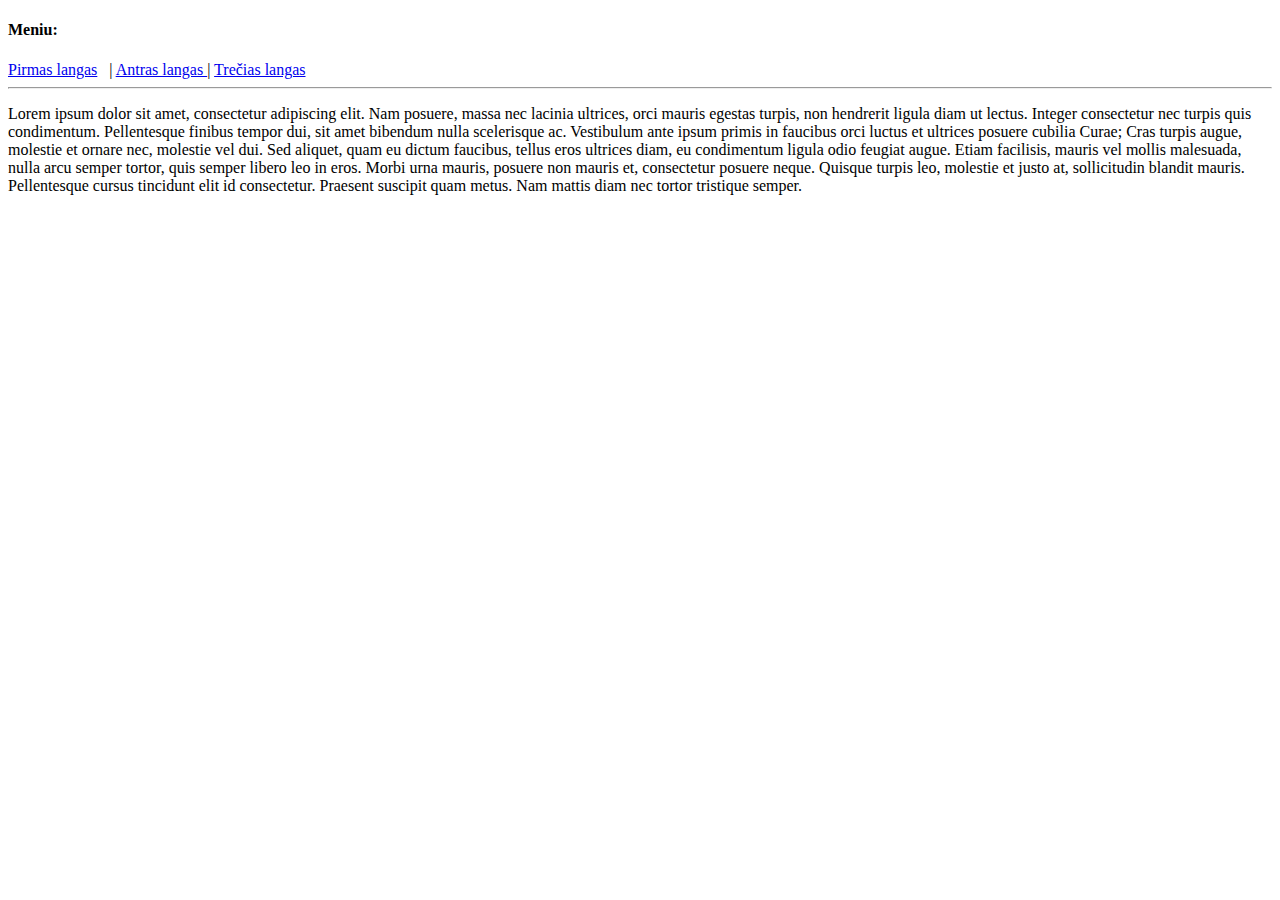
==== index.html @ 7548af2f "Initial commit" ====
<!DOCTYPE html>
<html lang="en">
<head>
    <meta charset="UTF-8">
    <title>Pagrindinis langas</title>
</head>
<body>
<h4>Meniu:</h4>
<a href="index.html">Pirmas langas</a> &nbsp; |
<a href="AntrasLangas.html">Antras langas </a> |
<a href="TreciasLangas.html">Trečias langas</a>
<hr>
<p>
    Lorem ipsum dolor sit amet, consectetur adipiscing elit. Nam posuere, massa nec lacinia ultrices,
    orci mauris egestas turpis, non hendrerit ligula diam ut lectus. Integer consectetur nec turpis quis condimentum.
    Pellentesque finibus tempor dui, sit amet bibendum nulla scelerisque ac.
    Vestibulum ante ipsum primis in faucibus orci luctus et ultrices posuere cubilia Curae; Cras turpis augue,
    molestie et ornare nec, molestie vel dui. Sed aliquet, quam eu dictum faucibus, tellus eros ultrices diam,
    eu condimentum ligula odio feugiat augue. Etiam facilisis, mauris vel mollis malesuada, nulla arcu semper tortor,
    quis semper libero leo in eros. Morbi urna mauris, posuere non mauris et, consectetur posuere neque.
    Quisque turpis leo, molestie et justo at, sollicitudin blandit mauris. Pellentesque cursus tincidunt elit id
    consectetur.
    Praesent suscipit quam metus. Nam mattis diam nec tortor tristique semper.
</p>
</body>
</html>
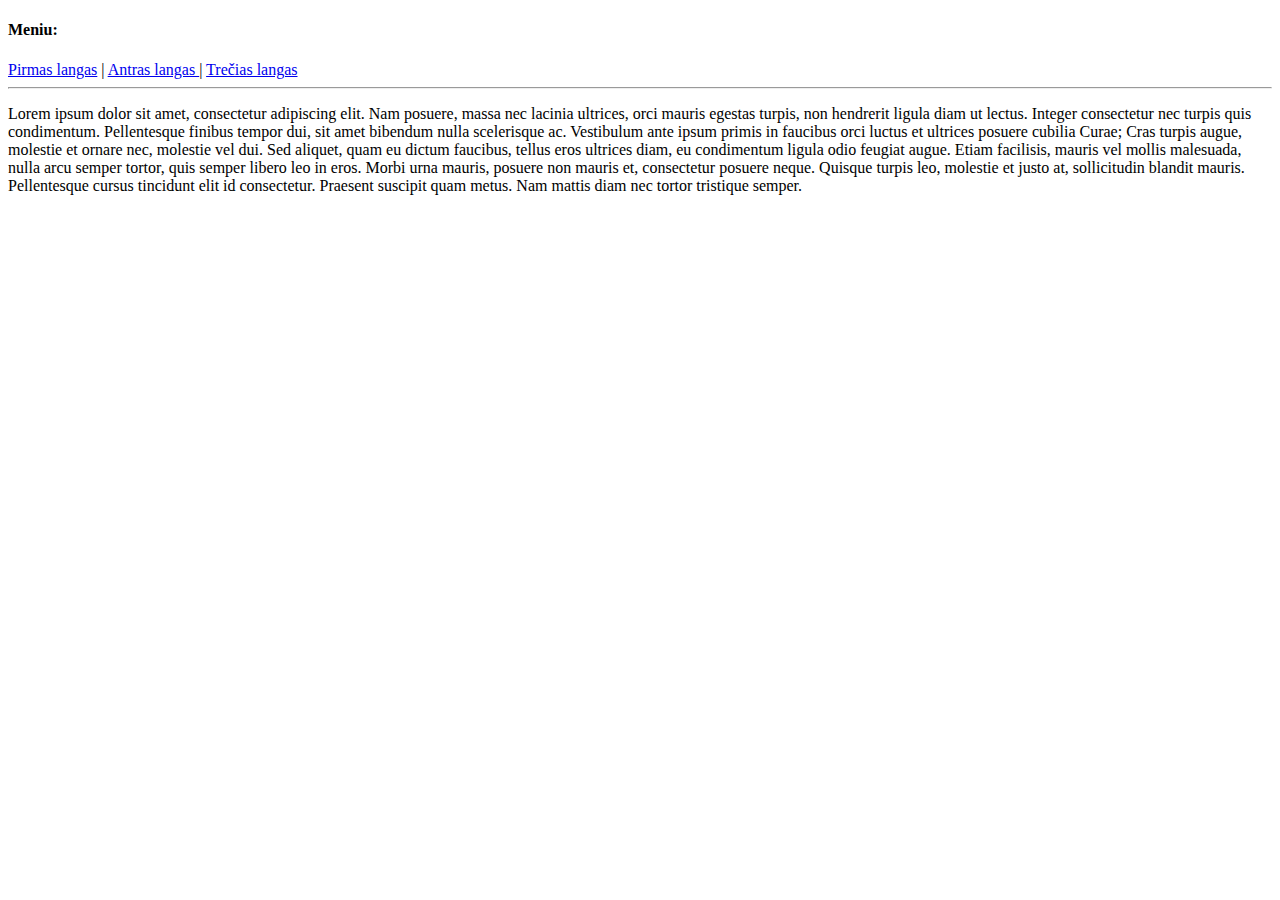
==== commit fb39c190: "papildymas" ====
--- a/index.html
+++ b/index.html
@@ -6,9 +6,10 @@
 </head>
 <body>
 <h4>Meniu:</h4>
-<a href="index.html">Pirmas langas</a> &nbsp; |
+<a href="index.html">Pirmas langas</a> |
 <a href="AntrasLangas.html">Antras langas </a> |
 <a href="TreciasLangas.html">Trečias langas</a>
+
 <hr>
 <p>
     Lorem ipsum dolor sit amet, consectetur adipiscing elit. Nam posuere, massa nec lacinia ultrices,
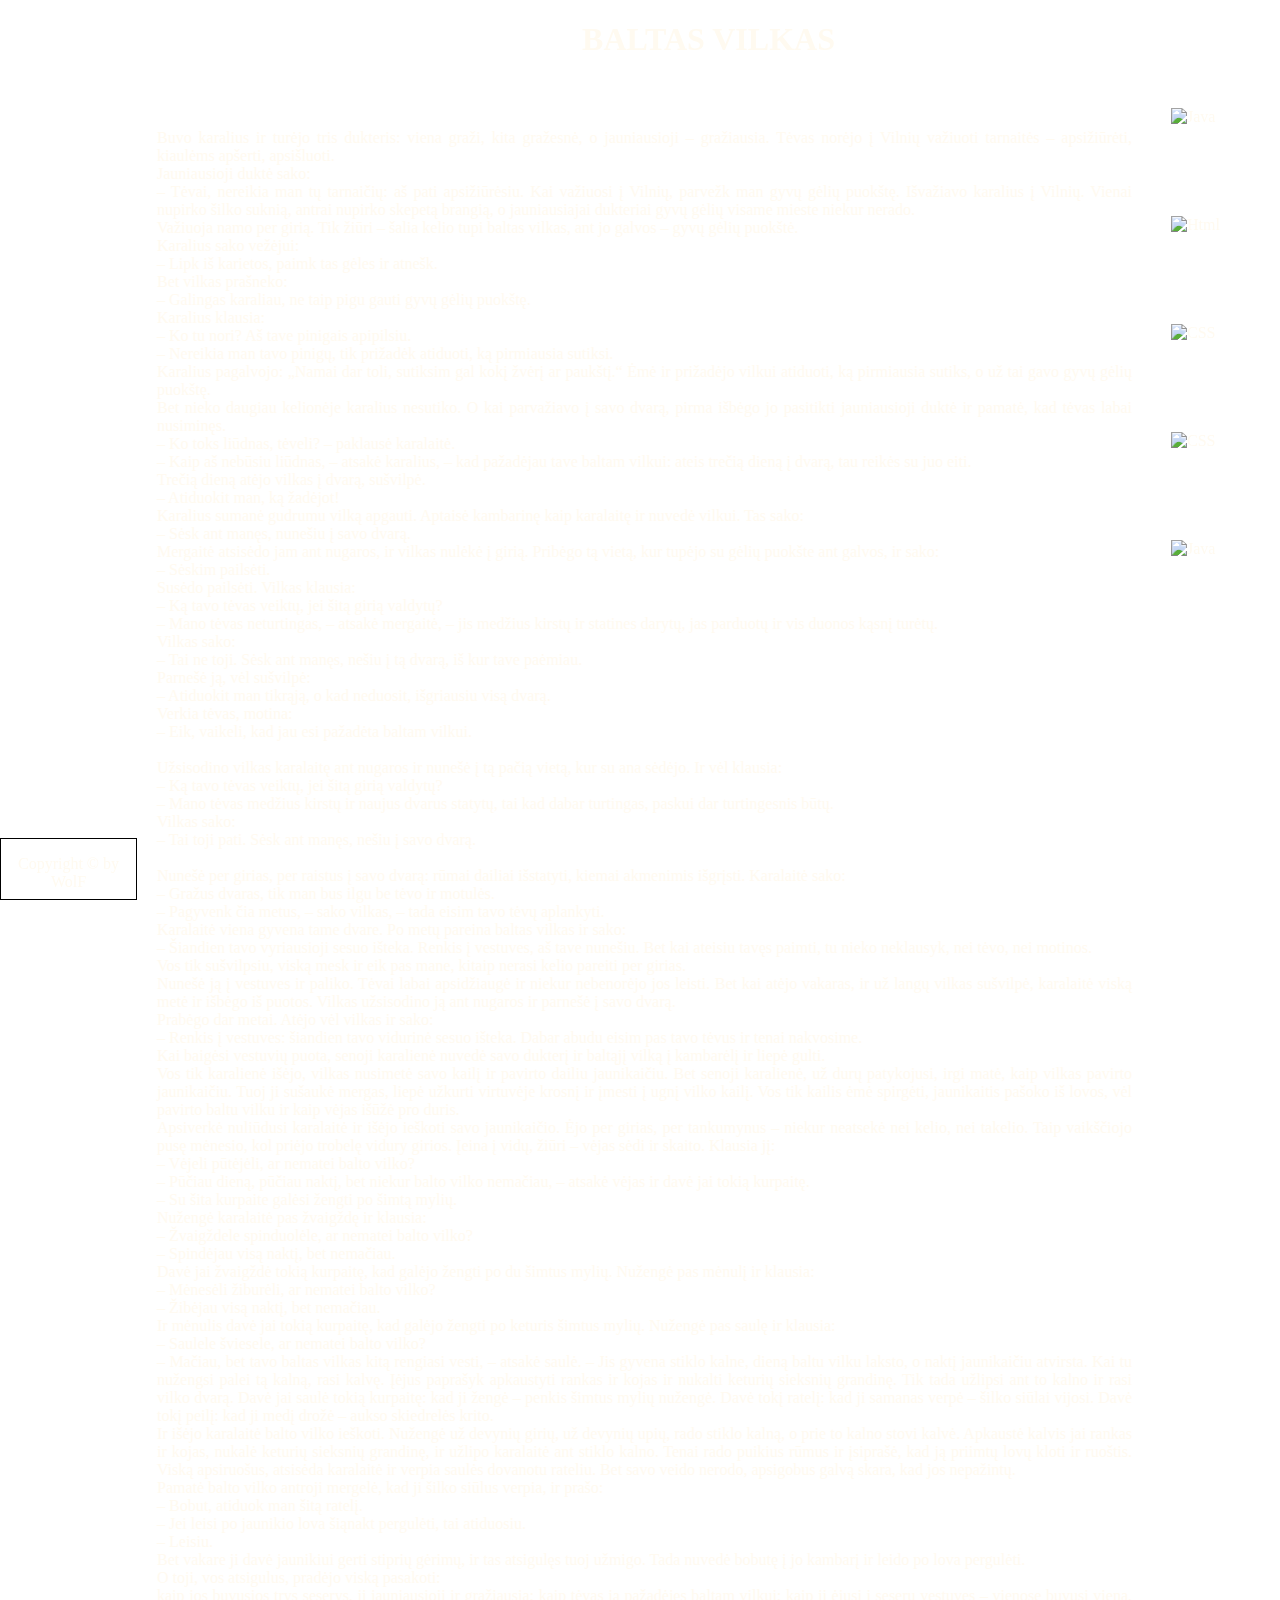
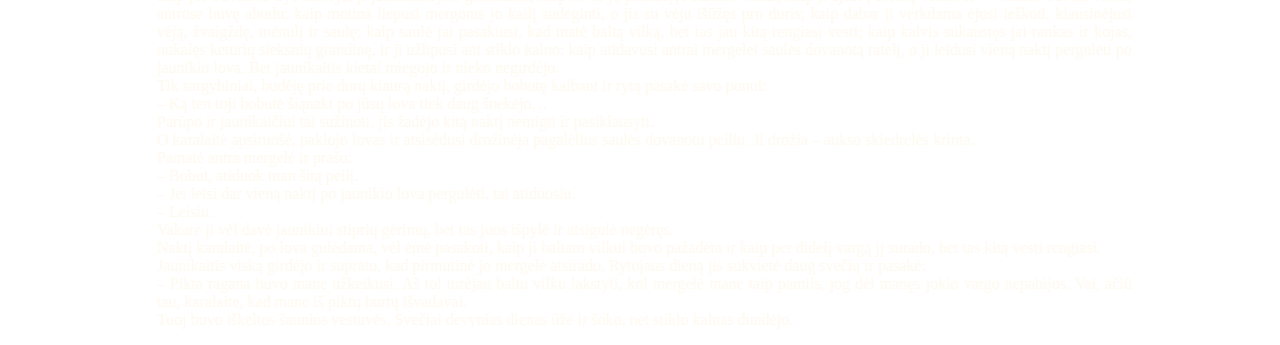
==== commit d976ff54: "papildymas" ====
--- a/index.html
+++ b/index.html
@@ -1,27 +1,212 @@
 <!DOCTYPE html>
-<html lang="en">
+<html lang="en" xmlns="http://www.w3.org/1999/html">
 <head>
     <meta charset="UTF-8">
     <title>Pagrindinis langas</title>
+    <link rel="stylesheet" href="css/main.css">
+
+    <!-- <style>
+         body {
+             background-color: crimson
+         }
+     </style>-->
+
 </head>
+<!--<body style="background-color: transparent">--> <!--paskutinis įrašas galioja langui-->
 <body>
-<h4>Meniu:</h4>
-<a href="index.html">Pirmas langas</a> |
-<a href="AntrasLangas.html">Antras langas </a> |
-<a href="TreciasLangas.html">Trečias langas</a>
-
-<hr>
-<p>
-    Lorem ipsum dolor sit amet, consectetur adipiscing elit. Nam posuere, massa nec lacinia ultrices,
-    orci mauris egestas turpis, non hendrerit ligula diam ut lectus. Integer consectetur nec turpis quis condimentum.
-    Pellentesque finibus tempor dui, sit amet bibendum nulla scelerisque ac.
-    Vestibulum ante ipsum primis in faucibus orci luctus et ultrices posuere cubilia Curae; Cras turpis augue,
-    molestie et ornare nec, molestie vel dui. Sed aliquet, quam eu dictum faucibus, tellus eros ultrices diam,
-    eu condimentum ligula odio feugiat augue. Etiam facilisis, mauris vel mollis malesuada, nulla arcu semper tortor,
-    quis semper libero leo in eros. Morbi urna mauris, posuere non mauris et, consectetur posuere neque.
-    Quisque turpis leo, molestie et justo at, sollicitudin blandit mauris. Pellentesque cursus tincidunt elit id
-    consectetur.
-    Praesent suscipit quam metus. Nam mattis diam nec tortor tristique semper.
-</p>
+<!--<div class="header">
+    <h4>Meniu:</h4> &lt;!&ndash;&lt;!&ndash;h1 reikia naudoti vieną vienam pauslapiui&ndash;&gt;&ndash;&gt;
+
+</div>
+<hr>-->
+
+
+<div class="left">
+    <div id="meniu">MENIU</div>
+    <li><a href="index.html" class="m_button">Pirmas langas</a></li>
+    <li><a href="AntrasLangas.html" class="m_button">Antras langas </a></li>
+    <li><a href="TreciasLangas.html" class="m_button">Trečias langas</a></li>
+    <li><a href="KetvirtasLangas.html" class="m_button">Ketvirtas langas</a></li>
+</div>
+
+
+<div class="top ">
+    <h1 style="text-align: center">BALTAS VILKAS</h1>
+    <!--<img src="/Img/html.png" alt="HTML5 Icon" style="width:28px;height:28px;">-->
+
+</div>
+<div class=""></div>
+
+<div class="right">
+    <div class="horizontal div1">
+        <div class="vertical">
+            &nbsp;
+            <img src="/Img/Java.png" alt="Java" style="width:90px;height:90px;"/>
+        </div>
+    </div>
+    <div class="horizontal div1">
+        <div class="vertical">
+            &nbsp;
+            <img src="/Img/HTML5.png" alt="Html" style="width:90px;height:90px;"/>
+        </div>
+    </div>
+    <div class="horizontal div1">
+        <div class="vertical">
+            &nbsp;
+            <img src="/Img/Cs.png" alt="CSS" style="width:90px;height:90px;"/>
+        </div>
+    </div>
+    <div class="horizontal div1">
+        <div class="vertical">
+            &nbsp;
+            <img src="/Img/css.png" alt="CSS" style="width:90px;height:90px;"/>
+        </div>
+    </div>
+    <div class="horizontal div1">
+        <div class="vertical">
+            &nbsp;
+            <img src="/Img/Javascript.png" alt="Java" style="width:90px;height:80px;"/>
+        </div>
+    </div>
+</div>
+
+
+<div class="center">
+    <p>
+
+        Buvo karalius ir turėjo tris dukteris: viena graži, kita gražesnė, o jauniausioji – gražiausia. Tėvas norėjo
+        į Vilnių važiuoti tarnaitės – apsižiūrėti, kiaulėms apšerti, apsišluoti.<br>
+        Jauniausioji duktė sako:<br>
+        – Tėvai, nereikia man tų tarnaičių: aš pati apsižiūrėsiu. Kai važiuosi į Vilnių, parvežk man gyvų gėlių puokštę.
+        Išvažiavo karalius į Vilnių. Vienai nupirko šilko suknią, antrai nupirko skepetą brangią, o jauniausiajai
+        dukteriai gyvų gėlių visame mieste niekur nerado.<br>
+        Važiuoja namo per girią. Tik žiūri – šalia kelio tupi baltas vilkas, ant jo galvos – gyvų gėlių puokštė.<br>
+        Karalius sako vežėjui:<br>
+        – Lipk iš karietos, paimk tas gėles ir atnešk.<br>
+        Bet vilkas prašneko:<br>
+        – Galingas karaliau, ne taip pigu gauti gyvų gėlių puokštę.<br>
+        Karalius klausia:<br>
+        – Ko tu nori? Aš tave pinigais apipilsiu.<br>
+        – Nereikia man tavo pinigų, tik prižadėk atiduoti, ką pirmiausia sutiksi.<br>
+        Karalius pagalvojo: „Namai dar toli, sutiksim gal kokį žvėrį ar paukštį.“ Ėmė ir prižadėjo vilkui atiduoti,
+        ką pirmiausia sutiks, o už tai gavo gyvų gėlių puokštę.<br>
+        Bet nieko daugiau kelionėje karalius nesutiko. O kai parvažiavo į savo dvarą, pirma išbėgo jo pasitikti
+        jauniausioji duktė ir pamatė, kad tėvas labai nusiminęs.<br>
+        – Ko toks liūdnas, tėveli? – paklausė karalaitė.<br>
+        – Kaip aš nebūsiu liūdnas, – atsakė karalius, – kad pažadėjau tave baltam vilkui: ateis trečią dieną į dvarą,
+        tau reikės su juo eiti.<br>
+        Trečią dieną atėjo vilkas į dvarą, sušvilpė.<br>
+        – Atiduokit man, ką žadėjot!<br>
+        Karalius sumanė gudrumu vilką apgauti. Aptaisė kambarinę kaip karalaitę ir nuvedė vilkui. Tas sako:<br>
+        – Sėsk ant manęs, nunešiu į savo dvarą.<br>
+        Mergaitė atsisėdo jam ant nugaros, ir vilkas nulėkė į girią. Pribėgo tą vietą, kur tupėjo su gėlių puokšte ant
+        galvos, ir sako:<br>
+        – Sėskim pailsėti.<br>
+        Susėdo pailsėti. Vilkas klausia:<br>
+        – Ką tavo tėvas veiktų, jei šitą girią valdytų?<br>
+        – Mano tėvas neturtingas, – atsakė mergaitė, – jis medžius kirstų ir statines darytų, jas parduotų ir vis duonos
+        kąsnį turėtų.<br>
+        Vilkas sako:<br>
+        – Tai ne toji. Sėsk ant manęs, nešiu į tą dvarą, iš kur tave paėmiau.<br>
+        Parnešė ją, vėl sušvilpė:<br>
+        – Atiduokit man tikrąją, o kad neduosit, išgriausiu visą dvarą.<br>
+        Verkia tėvas, motina:<br>
+        – Eik, vaikeli, kad jau esi pažadėta baltam vilkui.<br>
+        <br>
+        Užsisodino vilkas karalaitę ant nugaros ir nunešė į tą pačią vietą, kur su ana sėdėjo. Ir vėl klausia:<br>
+        – Ką tavo tėvas veiktų, jei šitą girią valdytų?<br>
+        – Mano tėvas medžius kirstų ir naujus dvarus statytų, tai kad dabar turtingas, paskui dar turtingesnis būtų.<br>
+        Vilkas sako:<br>
+        – Tai toji pati. Sėsk ant manęs, nešiu į savo dvarą.<br>
+        <br>
+        Nunešė per girias, per raistus į savo dvarą: rūmai dailiai išstatyti, kiemai akmenimis išgrįsti. Karalaitė sako:<br>
+        – Gražus dvaras, tik man bus ilgu be tėvo ir motulės.<br>
+        – Pagyvenk čia metus, – sako vilkas, – tada eisim tavo tėvų aplankyti.<br>
+        Karalaitė viena gyvena tame dvare. Po metų pareina baltas vilkas ir sako:<br>
+        – Šiandien tavo vyriausioji sesuo išteka. Renkis į vestuves, aš tave nunešiu. Bet kai ateisiu tavęs paimti, tu
+        nieko neklausyk, nei tėvo, nei motinos.<br>
+        Vos tik sušvilpsiu, viską mesk ir eik pas mane, kitaip nerasi kelio pareiti per girias.<br>
+        Nunešė ją į vestuves ir paliko. Tėvai labai apsidžiaugė ir niekur nebenorėjo jos leisti. Bet kai atėjo vakaras,
+        ir už langų vilkas sušvilpė, karalaitė viską metė ir išbėgo iš puotos. Vilkas užsisodino ją ant nugaros ir
+        parnešė į savo dvarą.<br>
+        Prabėgo dar metai. Atėjo vėl vilkas ir sako:<br>
+        – Renkis į vestuves: šiandien tavo vidurinė sesuo išteka. Dabar abudu eisim pas tavo tėvus ir tenai
+        nakvosime.<br>
+        Kai baigėsi vestuvių puota, senoji karalienė nuvedė savo dukterį ir baltąjį vilką į kambarėlį ir liepė
+        gulti.<br>
+        Vos tik karalienė išėjo, vilkas nusimetė savo kailį ir pavirto dailiu jaunikaičiu.
+        Bet senoji karalienė, už durų patykojusi, irgi matė, kaip vilkas pavirto jaunikaičiu. Tuoj ji sušaukė mergas,
+        liepė užkurti virtuvėje krosnį ir įmesti į ugnį vilko kailį. Vos tik kailis ėmė spirgėti, jaunikaitis pašoko iš
+        lovos, vėl pavirto baltu vilku ir kaip vėjas
+        išūžė pro duris.<br>
+        Apsiverkė nuliūdusi karalaitė ir išėjo ieškoti savo jaunikaičio. Ėjo per girias, per tankumynus – niekur
+        neatsekė
+        nei kelio, nei takelio. Taip vaikščiojo pusę mėnesio, kol priėjo trobelę vidury girios. Įeina į vidų, žiūri –
+        vėjas sėdi ir skaito. Klausia jį:<br>
+        – Vėjeli pūtėjėli, ar nematei balto vilko?<br>
+        – Pūčiau dieną, pūčiau naktį, bet niekur balto vilko nemačiau, – atsakė vėjas ir davė jai tokią kurpaitę.<br>
+        – Su šita kurpaite galėsi žengti po šimtą mylių.<br>
+        Nužengė karalaitė pas žvaigždę ir klausia:<br>
+        – Žvaigždele spinduolėle, ar nematei balto vilko?<br>
+        – Spindėjau visą naktį, bet nemačiau.<br>
+        Davė jai žvaigždė tokią kurpaitę, kad galėjo žengti po du šimtus mylių. Nužengė pas mėnulį ir klausia:<br>
+        – Mėnesėli žiburėli, ar nematei balto vilko?<br>
+        – Žibėjau visą naktį, bet nemačiau.<br>
+        Ir mėnulis davė jai tokią kurpaitę, kad galėjo žengti po keturis šimtus mylių. Nužengė pas saulę ir klausia:<br>
+        – Saulele šviesele, ar nematei balto vilko?<br>
+        – Mačiau, bet tavo baltas vilkas kitą rengiasi vesti, – atsakė saulė. – Jis gyvena stiklo kalne, dieną baltu
+        vilku laksto, o naktį jaunikaičiu atvirsta. Kai tu nužengsi palei tą kalną, rasi kalvę. Įėjus paprašyk
+        apkaustyti
+        rankas ir kojas ir nukalti keturių sieksnių grandinę. Tik tada užlipsi ant to kalno ir rasi vilko dvarą.
+        Davė jai saulė tokią kurpaitę: kad ji žengė – penkis šimtus mylių nužengė. Davė tokį ratelį: kad ji samanas
+        verpė
+        – šilko siūlai vijosi. Davė tokį peilį: kad ji medį drožė – aukso skiedrelės krito.<br>
+        Ir išėjo karalaitė balto vilko ieškoti. Nužengė už devynių girių, už devynių upių, rado stiklo kalną, o prie to
+        kalno stovi kalvė. Apkaustė kalvis jai rankas ir kojas, nukalė keturių sieksnių grandinę, ir užlipo karalaitė
+        ant stiklo kalno. Tenai rado puikius rūmus ir įsiprašė, kad ją priimtų lovų kloti ir ruoštis.
+        Viską apsiruošus, atsisėda karalaitė ir verpia saulės dovanotu rateliu. Bet savo veido nerodo, apsigobus galvą
+        skara, kad jos nepažintų.<br>
+        Pamatė balto vilko antroji mergelė, kad ji šilko siūlus verpia, ir prašo:<br>
+        – Bobut, atiduok man šitą ratelį.<br>
+        – Jei leisi po jaunikio lova šiąnakt pergulėti, tai atiduosiu.<br>
+        – Leisiu.<br>
+        Bet vakare ji davė jaunikiui gerti stiprių gėrimų, ir tas atsigulęs tuoj užmigo. Tada nuvedė bobutę į jo kambarį
+        ir leido po lova pergulėti.<br>
+        O toji, vos atsigulus, pradėjo viską pasakoti:<br>
+        kaip jos buvusios trys seserys, ji jauniausioji ir gražiausia; kaip tėvas ją pažadėjęs baltam vilkui; kaip ji
+        ėjusi į seserų vestuves – vienose buvusi viena, antrose buvę abudu; kaip motina liepusi mergoms jo kailį
+        sudeginti, o jis su vėju išūžęs pro duris; kaip dabar ji verkdama ėjusi ieškoti, klausinėjusi vėją, žvaigždę,
+        mėnulį ir saulę; kaip saulė jai pasakiusi, kad matė baltą vilką, bet tas jau kitą rengiasi vesti; kaip kalvis
+        sukaustęs jai rankas ir kojas, nukalęs keturių sieksnių grandinę, ir ji užlipusi ant stiklo kalno; kaip
+        atidavusi
+        antrai mergelei saulės dovanotą ratelį, o ji leidusi vieną naktį pergulėti po jaunikio lova.
+        Bet jaunikaitis kietai miegojo ir nieko negirdėjo.<br>
+        Tik sargybiniai, budėję prie durų kiaurą naktį, girdėjo bobutę kalbant ir rytą pasakė savo ponui:<br>
+        – Ką ten toji bobutė šiąnakt po jūsų lova tiek daug šnekėjo…<br>
+        Parūpo ir jaunikaičiui tai sužinoti, jis žadėjo kitą naktį nemigti ir pasiklausyti.<br>
+        O karalaitė apsiruošė, paklojo lovas ir atsisėdusi drožinėja pagalėlius saulės dovanotu peiliu. Ji drožia –
+        aukso
+        skiedrelės krinta.<br>
+        Pamatė antra mergelė ir prašo:<br>
+        – Bobut, atiduok man šitą peilį.<br>
+        – Jei leisi dar vieną naktį po jaunikio lova pergulėti, tai atiduosiu.<br>
+        – Leisiu.<br>
+        Vakare ji vėl davė jaunikiui stiprių gėrimų, bet tas juos išpylė ir atsigulė negėręs.<br>
+        Naktį karalaitė, po lova gulėdama, vėl ėmė pasakoti, kaip ji baltam vilkui buvo pažadėta ir kaip per didelį
+        vargą jį surado, bet tas kitą vesti rengiasi.<br>
+        Jaunikaitis viską girdėjo ir suprato, kad pirmutinė jo mergelė atsirado. Rytojaus dieną jis sukvietė daug svečių
+        ir pasakė:<br>
+        – Pikta ragana buvo mane užkeikusi. Aš tol turėjau baltu vilku lakstyti, kol mergelė mane taip pamils, jog dėl
+        manęs jokio vargo nepabijos. Vai, ačiū tau, karalaite, kad mane iš piktų burtų išvadavai.<br>
+        Tuoj buvo iškeltos šaunios vestuvės. Svečiai devynias dienas ūžė ir šoko, net stiklo kalnas dundėjo.<br>
+    </p>
+</div>
+
+
+<div class=bootom>
+    <p>Copyright &copy; by WolF</p>
+</div>
+
+
 </body>
 </html>--- a/css/main.css
+++ b/css/main.css
@@ -0,0 +1,165 @@
+body {
+    margin: 0;
+    background-image: url("/Img/Juostos.jpg");
+    background-repeat: repeat repeat;
+
+}
+
+div#myDiv {
+    -ms-transform: rotate(360deg); /* IE 9 */
+    -webkit-transform: rotate(360deg); /* Safari */
+    transform: rotate(70deg); /* Standard syntax */
+}
+
+div.horizontal {
+    display: flex;
+    justify-content: center;
+}
+
+div.vertical {
+    display: flex;
+    flex-direction: column;
+    justify-content: center;
+}
+
+
+
+table, th, td {
+    color: floralwhite;
+    border-color: floralwhite;
+    border: 1px solid;
+}
+.fonas{
+    margin: 0;
+    background-image: url("/Img/bcground.jpg")
+}
+.top {
+    float: left;
+    left: 137px;
+    right: 0px;
+    top: 0;
+    height: 10%;
+    /*width: 90%;*/
+    /*background-color: #2275a5;*/
+    /*background-color: transparent;*/
+    /*background-image: url("/Img/bcground.jpg");*/
+    color: floralwhite;
+    position: fixed;
+    /*border: 1px solid black;*/
+    z-index: 1;
+}
+
+.left {
+    float: left;
+    left: 0px;
+    width: 137px;
+    height: 5000px;
+    position: fixed;
+    /*border: 1px solid black;*/
+    /*background-color: #2275a5;*/
+    background-color: transparent;
+    /*background-image: url("/Img/bcground.jpg");*/
+
+}
+
+.center {
+    float: left;
+    left: 137px;
+    right: 10%;
+    top: 10%;
+    margin: 10px 20px;
+    color: floralwhite;
+    text-align:justify;
+    padding-top: 1%;
+    /*background-color: #7c7c7c;*/
+    position: absolute;
+    /*border: 1px solid white;*/
+}
+
+.right {
+    float: right;
+    right: 0%;
+    top: 10%;
+    width: 10%;
+    height: 100%;
+    /*background-color: #2275a5;*/
+    background-color: transparent;
+    color: floralwhite;
+    overflow: auto;
+    position: fixed;
+    /*border: 1px solid white;*/
+}
+
+.bootom {
+    float: left;
+    left: 0;
+    bottom: 0px;
+    height: 60px;
+    width: 135px;
+    /*background-color: #2275a5;*/
+    background-color: transparent;
+    color: floralwhite;
+    position: fixed;
+    text-align: center;
+
+    border: 1px solid black;
+}
+
+.pav {
+
+}
+
+a.m_button:link, a.m_button:visited {
+    /*  background-color: #f44336;*/
+    background-color: transparent;
+    color: white;
+    width: 115px;
+    padding: 10px 10px; /* */
+    text-align: center;
+    text-decoration: none;
+    display: inline-block;
+}
+
+a.m_button:hover, a.m_button:active {
+    background-color: red;
+    border-radius: 25px;
+}
+
+#meniu {
+    background-color: transparent;
+    color: white;
+    width: 115px;
+    padding: 10px 10px;
+    text-align: center;
+    text-decoration: none;
+    display: inline-block;
+}
+
+/*
+ul {
+    list-style-type: none;
+    margin: 0;
+    padding: 0;
+    width: 10%;
+    background-color: #555555;
+    position: fixed;
+    height: 90%;
+    overflow: auto;
+}
+
+li a {
+    display: block;
+    color: floralwhite;
+    padding: 8px 18px;
+    text-decoration: blink;
+}
+
+li a.active {
+    background-color: cadetblue;
+    color: white;
+}
+
+li a:hover:not(.active) {
+    background-color: darkorange;
+    color: white;
+}*/
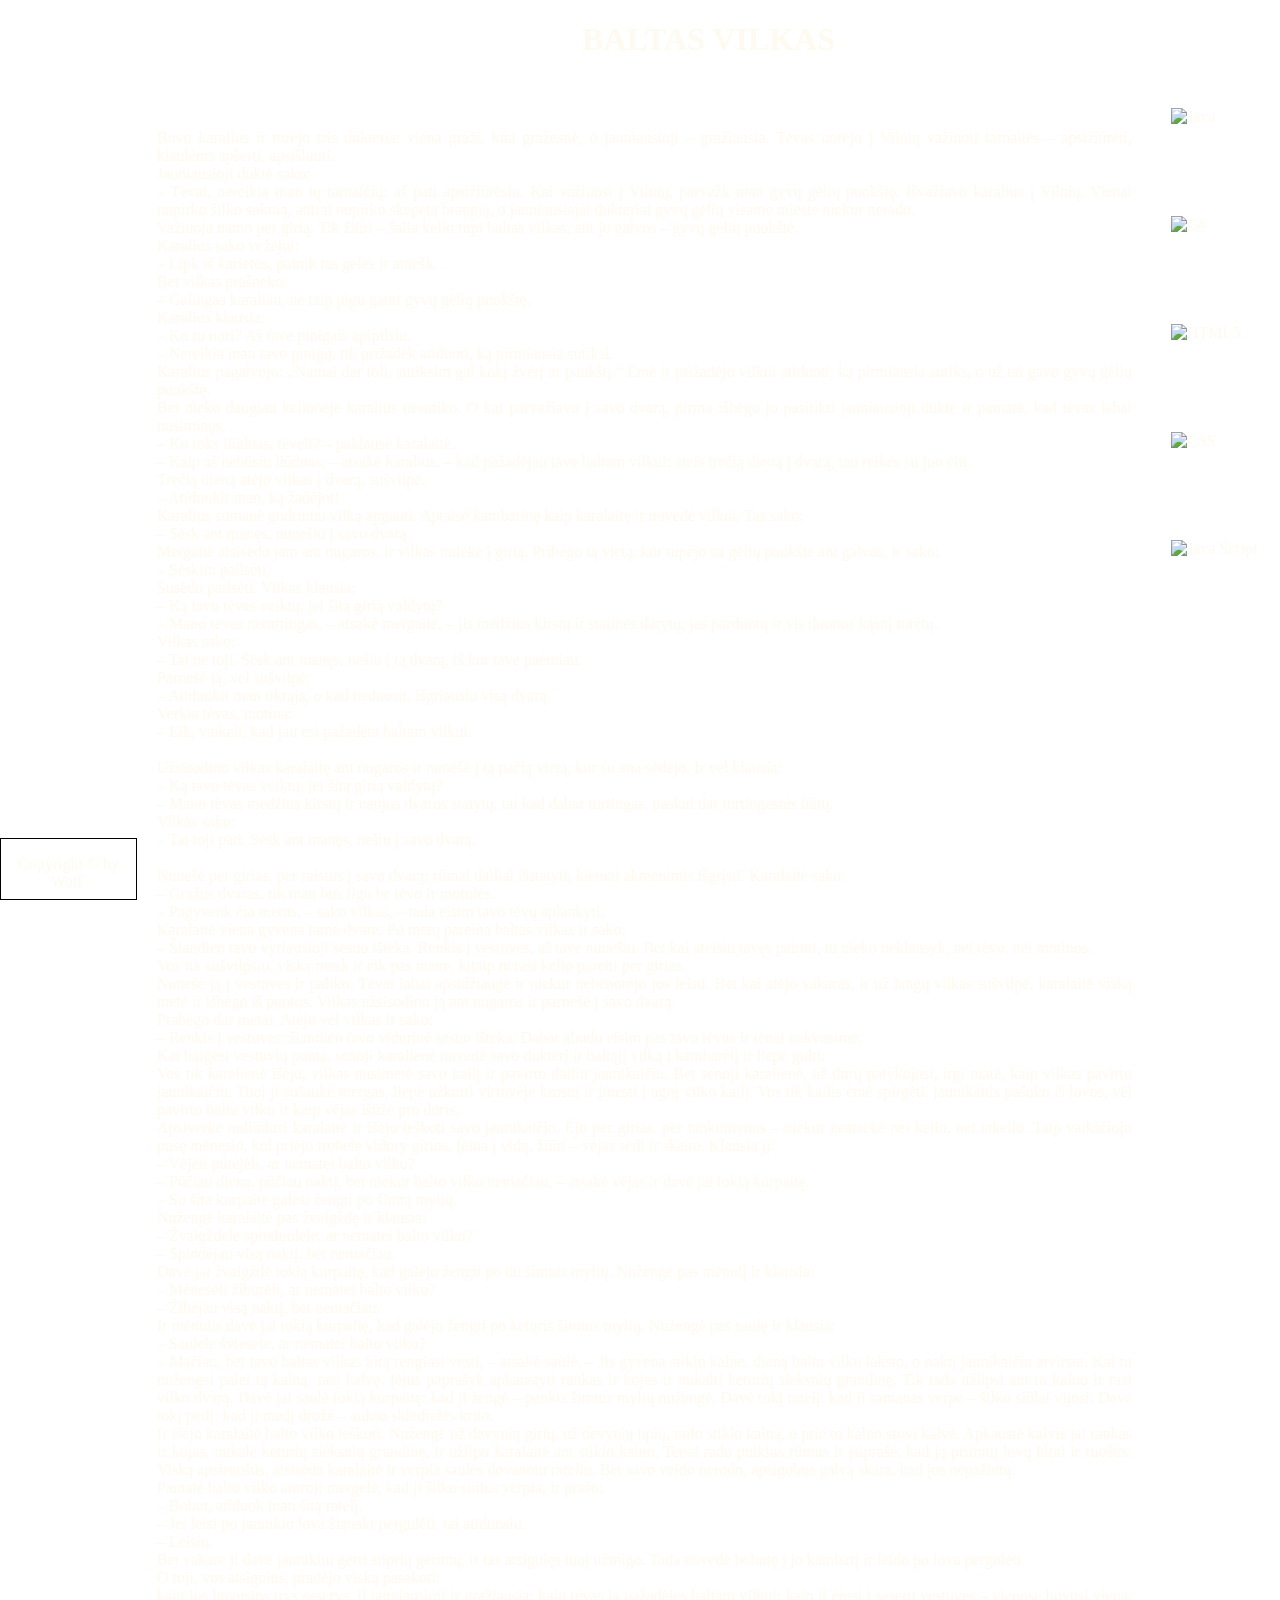
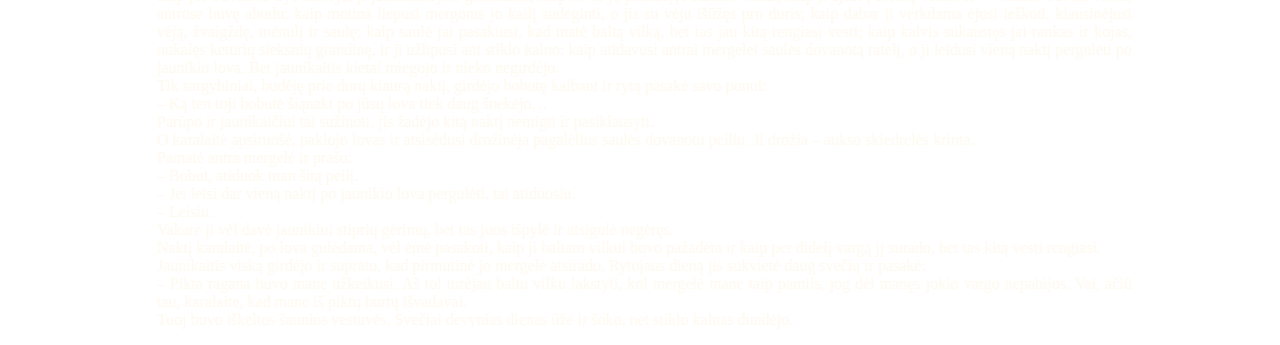
==== commit d33e43ad: "papildymas" ====
--- a/index.html
+++ b/index.html
@@ -27,6 +27,7 @@
     <li><a href="AntrasLangas.html" class="m_button">Antras langas </a></li>
     <li><a href="TreciasLangas.html" class="m_button">Trečias langas</a></li>
     <li><a href="KetvirtasLangas.html" class="m_button">Ketvirtas langas</a></li>
+    <li><a href="PenktasLangas.html" class="m_button">Penktas langas</a></li>
 </div>
 
 
@@ -47,13 +48,13 @@
     <div class="horizontal div1">
         <div class="vertical">
             &nbsp;
-            <img src="/Img/HTML5.png" alt="Html" style="width:90px;height:90px;"/>
-        </div>
-    </div>
-    <div class="horizontal div1">
-        <div class="vertical">
-            &nbsp;
-            <img src="/Img/Cs.png" alt="CSS" style="width:90px;height:90px;"/>
+            <img src="/Img/Cs.png" alt="C#" style="width:90px;height:90px;"/>
+        </div>
+    </div>
+    <div class="horizontal div1">
+        <div class="vertical">
+            &nbsp;
+            <img src="/Img/HTML5.png" alt="HTML5" style="width:90px;height:90px;"/>
         </div>
     </div>
     <div class="horizontal div1">
@@ -65,7 +66,7 @@
     <div class="horizontal div1">
         <div class="vertical">
             &nbsp;
-            <img src="/Img/Javascript.png" alt="Java" style="width:90px;height:80px;"/>
+            <img src="/Img/Javascript.png" alt="Java Script" style="width:90px;height:80px;"/>
         </div>
     </div>
 </div>
@@ -205,6 +206,7 @@
 
 <div class=bootom>
     <p>Copyright &copy; by WolF</p>
+
 </div>
 
 
--- a/css/main.css
+++ b/css/main.css
@@ -14,6 +14,9 @@
 div.horizontal {
     display: flex;
     justify-content: center;
+}
+
+p{
 }
 
 div.vertical {
